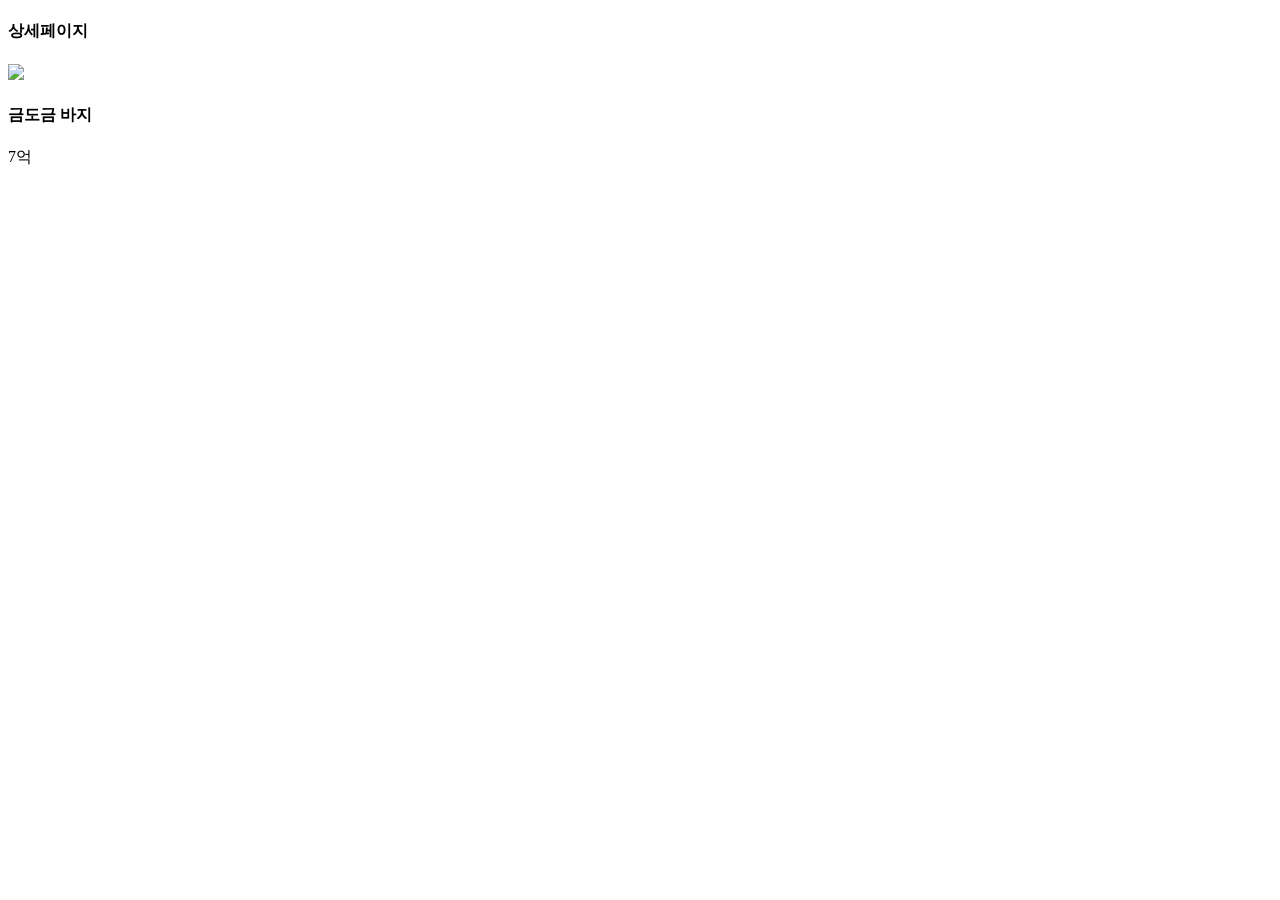
==== src/main/resources/templates/detail.html @ 0fe1db73 "상세페이지 만들기 1 (Optional)" ====
<!doctype html>
<html lang="en">
<head>
    <meta charset="UTF-8">
    <meta content="width=device-width, user-scalable=no, initial-scale=1.0, maximum-scale=1.0, minimum-scale=1.0"
          name="viewport">
    <meta content="ie=edge" http-equiv="X-UA-Compatible">
    <title>Document</title>
    <link href="/main.css" rel="stylesheet">

</head>
<body>
<div th:replace="~{ nav.html::navbar }"></div>
<div class="detail" th:each="i : ${results}">
    <h4>상세페이지</h4>
    <img src="https://placehold.co/300">
    <h4 th:text="${i.title}">금도금 바지</h4>
    <p th:text="${i.price} + '원'">7억</p>
</div>
</body>
</html>
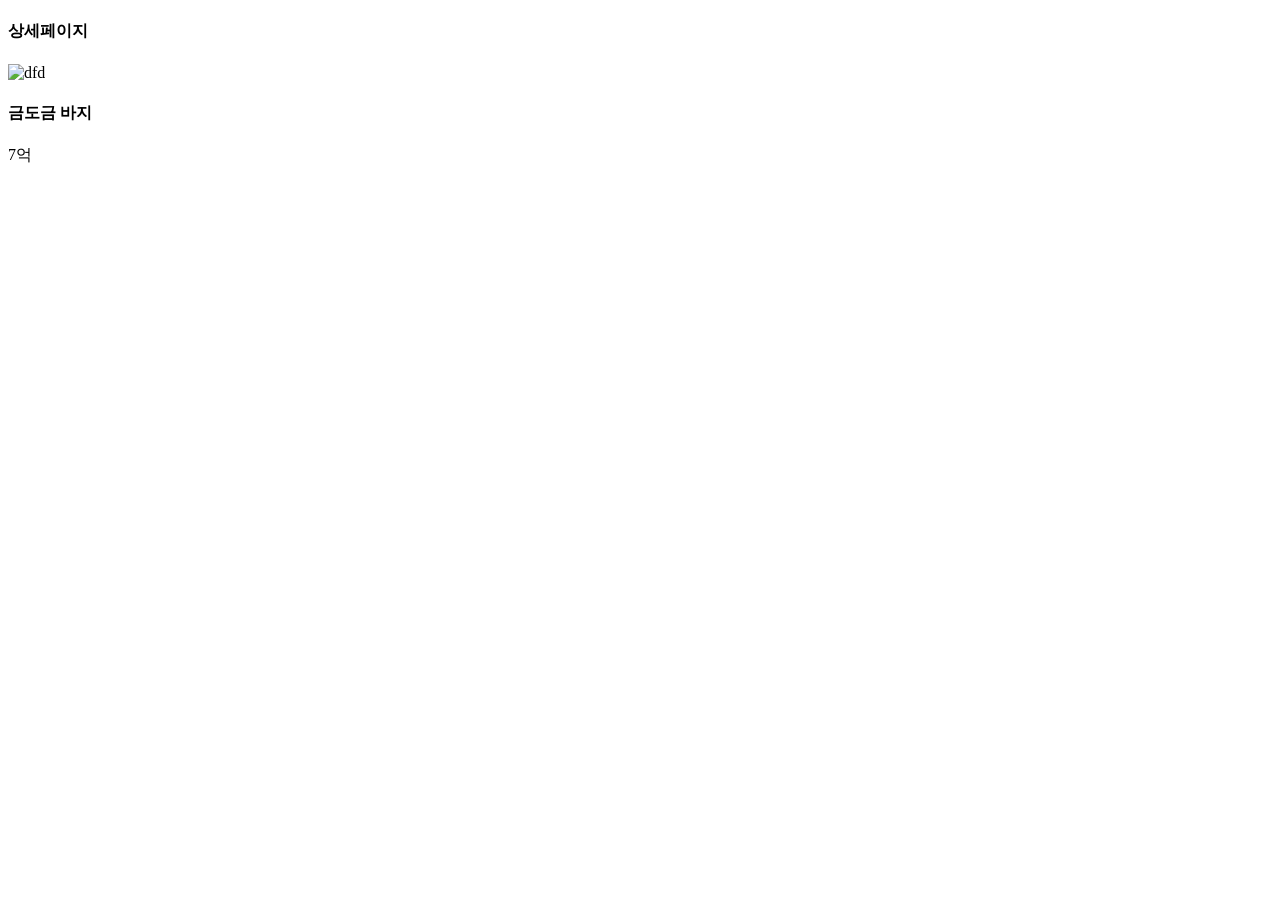
==== commit d7e20de6: "상세페이지 만들기 2 (예외처리)" ====
--- a/src/main/resources/templates/detail.html
+++ b/src/main/resources/templates/detail.html
@@ -11,11 +11,11 @@
 </head>
 <body>
 <div th:replace="~{ nav.html::navbar }"></div>
-<div class="detail" th:each="i : ${results}">
+<div class="detail">
     <h4>상세페이지</h4>
-    <img src="https://placehold.co/300">
-    <h4 th:text="${i.title}">금도금 바지</h4>
-    <p th:text="${i.price} + '원'">7억</p>
+    <img alt="dfd" src="https://placehold.co/300">
+    <h4 th:text="${result.title}">금도금 바지</h4>
+    <p th:text="${result.price} + '원'">7억</p>
 </div>
 </body>
 </html>
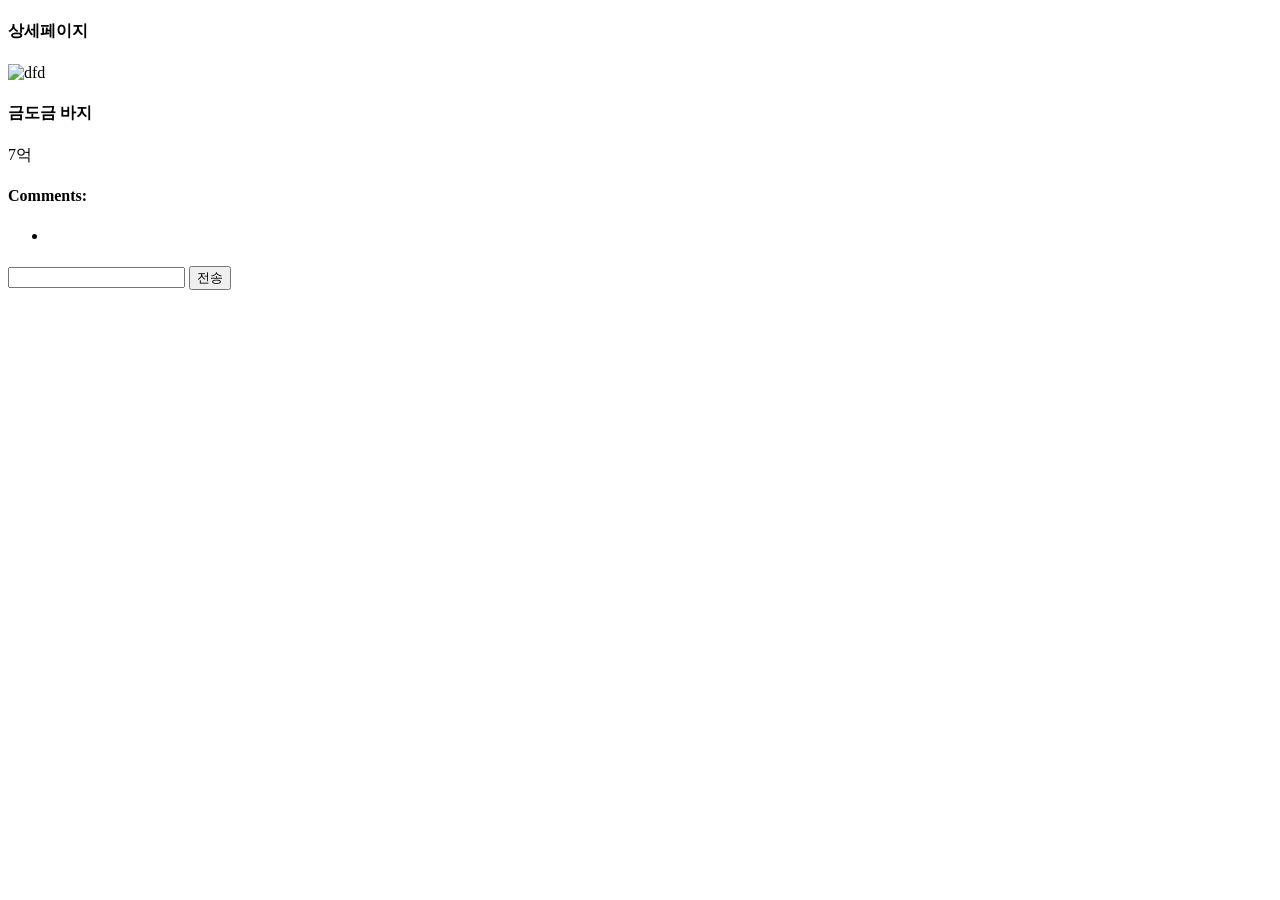
==== commit bd333829: "댓글기능 1 ~ 2 (Normalization)" ====
--- a/src/main/resources/templates/detail.html
+++ b/src/main/resources/templates/detail.html
@@ -17,5 +17,20 @@
     <h4 th:text="${result.title}">금도금 바지</h4>
     <p th:text="${result.price} + '원'">7억</p>
 </div>
+<div class="comments">
+    <h4>Comments:</h4>
+    <ul>
+        <li th:each="comment : ${comments}">
+            <p th:text="${comment.username} + ': ' + ${comment.content}"></p>
+        </li>
+    </ul>
+</div>
+
+<form action="/comment" method="POST">
+    <input name="content">
+    <input name="parentId" th:value="${result.id}" type="hidden">
+    <button type="submit">전송</button>
+</form>
+
 </body>
 </html>
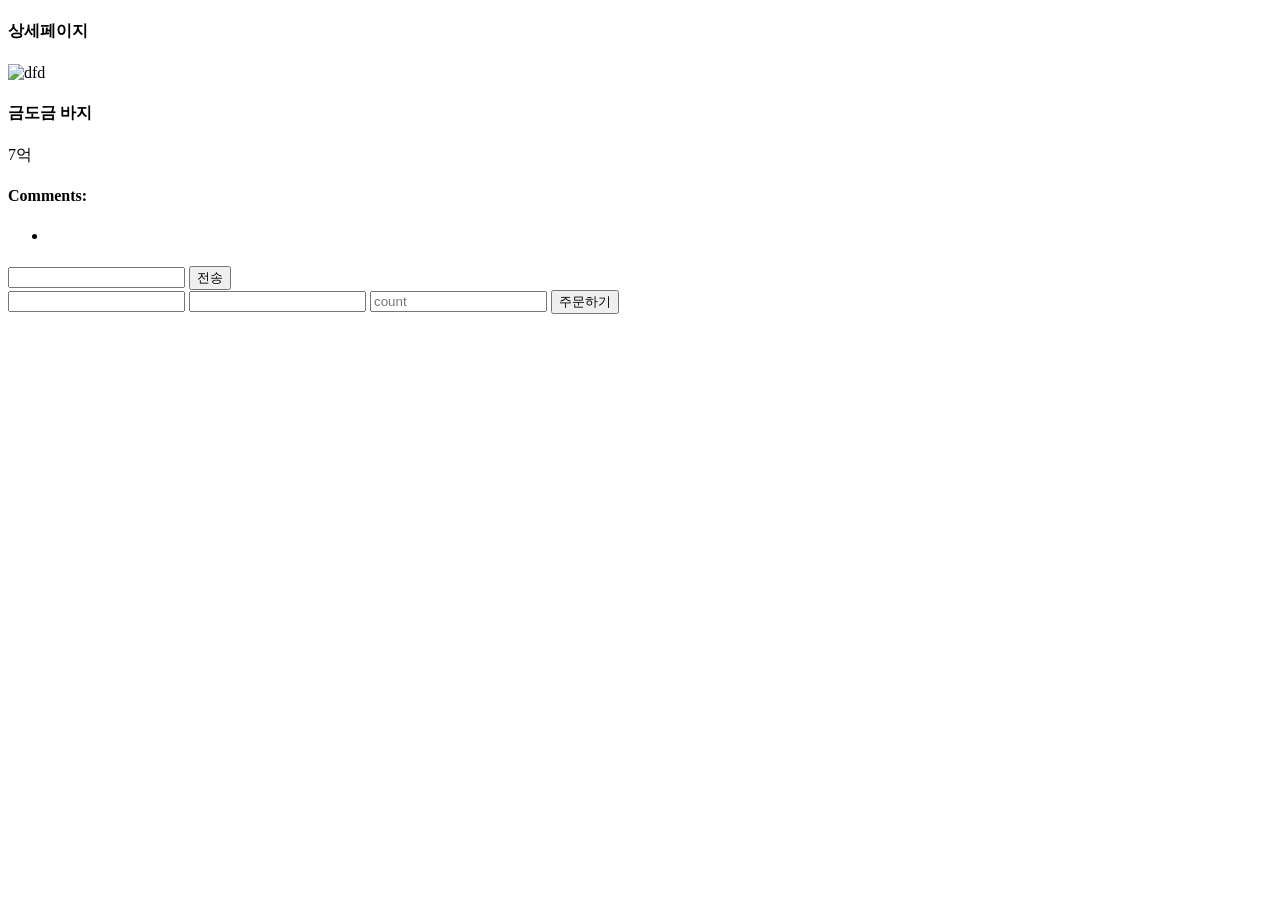
==== commit 459fc5df: "주문기능" ====
--- a/src/main/resources/templates/detail.html
+++ b/src/main/resources/templates/detail.html
@@ -32,5 +32,13 @@
     <button type="submit">전송</button>
 </form>
 
+<form action="/order" method="post">
+    <input name="title" th:value="${result.title}">
+    <input name="price" th:value="${result.price}">
+    <input name="count" placeholder="count">
+    <input name="memberId" th:value="${result.id}" type="hidden">
+    <button type="submit">주문하기</button>
+</form>
+
 </body>
 </html>
